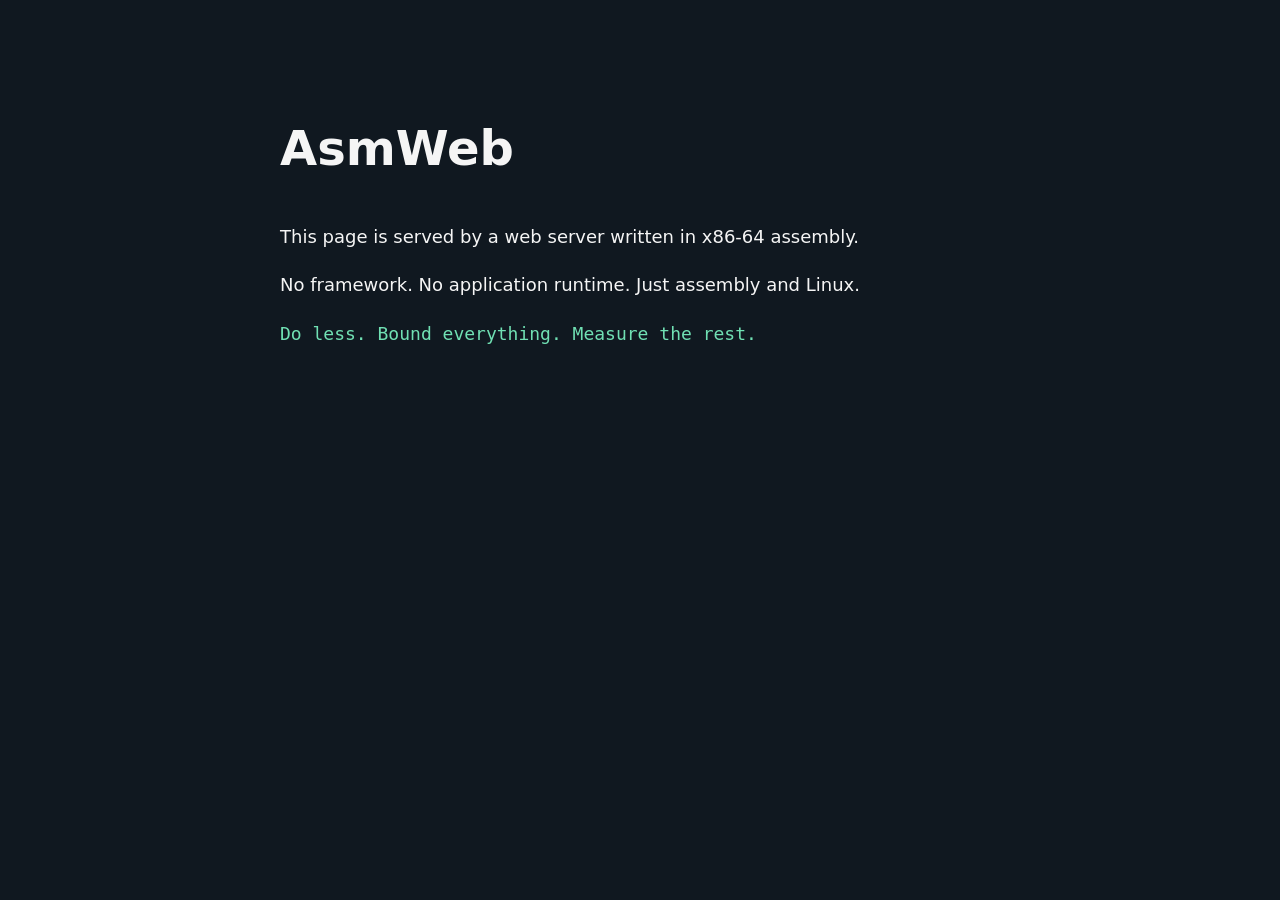
==== www/index.html @ 19adc771 "feat(http): serve HTML content from disk" ====
<!doctype html>
<html lang="en">
<head>
  <meta charset="utf-8">
  <meta name="viewport" content="width=device-width, initial-scale=1">
  <title>AsmWeb</title>
  <style>
    body {
      max-width: 720px;
      margin: 12vh auto;
      padding: 0 24px;
      font: 18px/1.7 system-ui, sans-serif;
      background: #101820;
      color: #f5f5f5;
    }
    h1 { font-size: 3rem; }
    code { color: #70e0b3; }
  </style>
</head>
<body>
  <h1>AsmWeb</h1>
  <p>This page is served by a web server written in x86-64 assembly.</p>
  <p>No framework. No application runtime. Just assembly and Linux.</p>
  <p><code>Do less. Bound everything. Measure the rest.</code></p>
</body>
</html>
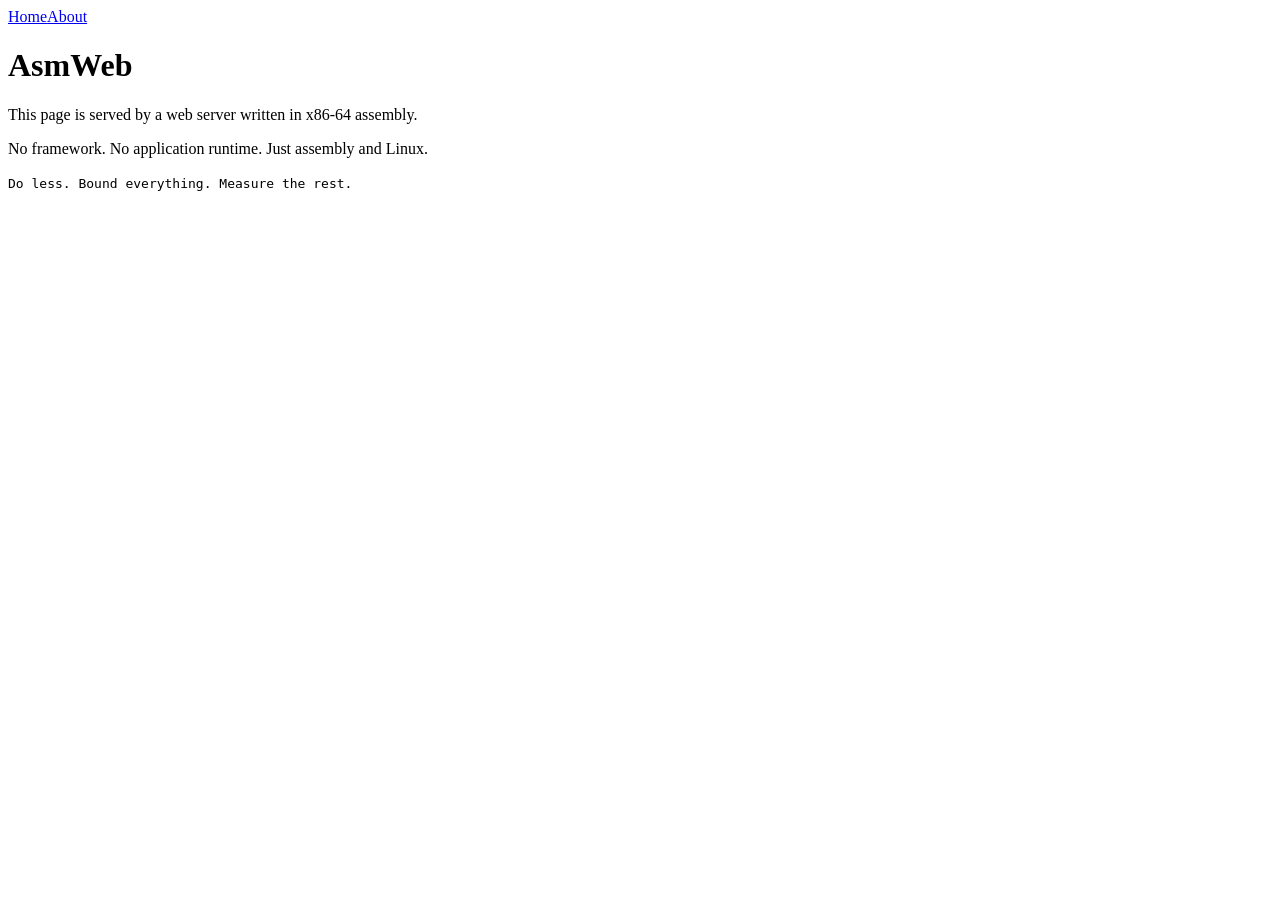
==== commit 3c878760: "feat(http): serve multiple static resources and query strings" ====
--- a/www/index.html
+++ b/www/index.html
@@ -4,20 +4,10 @@
   <meta charset="utf-8">
   <meta name="viewport" content="width=device-width, initial-scale=1">
   <title>AsmWeb</title>
-  <style>
-    body {
-      max-width: 720px;
-      margin: 12vh auto;
-      padding: 0 24px;
-      font: 18px/1.7 system-ui, sans-serif;
-      background: #101820;
-      color: #f5f5f5;
-    }
-    h1 { font-size: 3rem; }
-    code { color: #70e0b3; }
-  </style>
+  <link rel="stylesheet" href="/style.css">
 </head>
 <body>
+  <nav><a href="/">Home</a><a href="/about.html">About</a></nav>
   <h1>AsmWeb</h1>
   <p>This page is served by a web server written in x86-64 assembly.</p>
   <p>No framework. No application runtime. Just assembly and Linux.</p>
